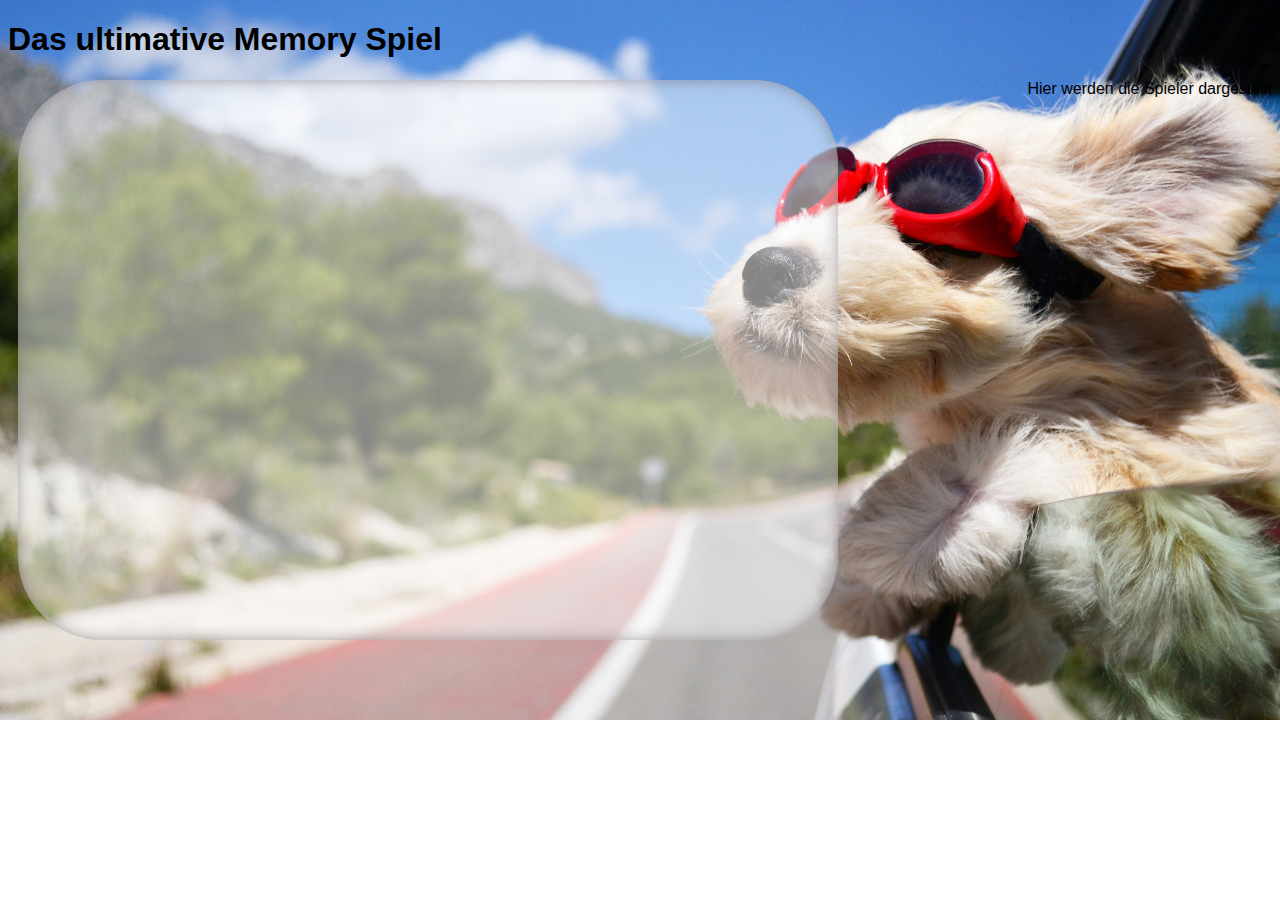
==== start.html @ 4fd4008e "inital commit" ====
<!DOCTYPE html>
<html lang="en">
<head>
    <meta charset="UTF-8">
    <meta name="viewport" content="width=device-width, initial-scale=1.0">
    <meta http-equiv="X-UA-Compatible" content="ie=edge">
    <link rel="stylesheet" href="css/main.css">
    <script type="text/javascript" src="js/game.js"></script>
    <script type="text/javascript" src="js/main.js"></script>
    <script type="text/javascript" src="js/players.js"></script>
    <title>Taos HtmL Memory Game</title>
</head>
<body>
    <container id="title_of_game">
        <h1>Das ultimative Memory Spiel</h1>
    </container>
    <container id="main_game">
        <div id="memory_board">
        </div>
        <div id="display_players">
            Hier werden die Spieler dargestellt
        </div>
    </container>
    <container id="footer_information">
        <!-- empty --> 
    </container>
</body>
</html>
---- css/main.css ----
html {
    background: url("../img/background.jpg") no-repeat;
    background-size: cover;
    font-family: "Helvetica Neue", Arial, sans-serif;
  }
#main_game {
    display: flex;
    flex-direction: row;
    justify-content: space-between;
}

#memory_board {
    background: rgba(255, 255, 255, 0.5);;
    width:800px;
    height:540px;
    padding:10px;
    margin:0px 10px;
    border-radius: 84px;
    box-shadow: inset 0px 0px 20px -6px rgba(97,89,97,1);
  }

  .card .back {
    background-color: rgba(12, 156, 240, 0.5);
    width:70px;
    height:70px;
    float:left;
    margin:10px;
    padding:20px;
    font-size:64px;
  }
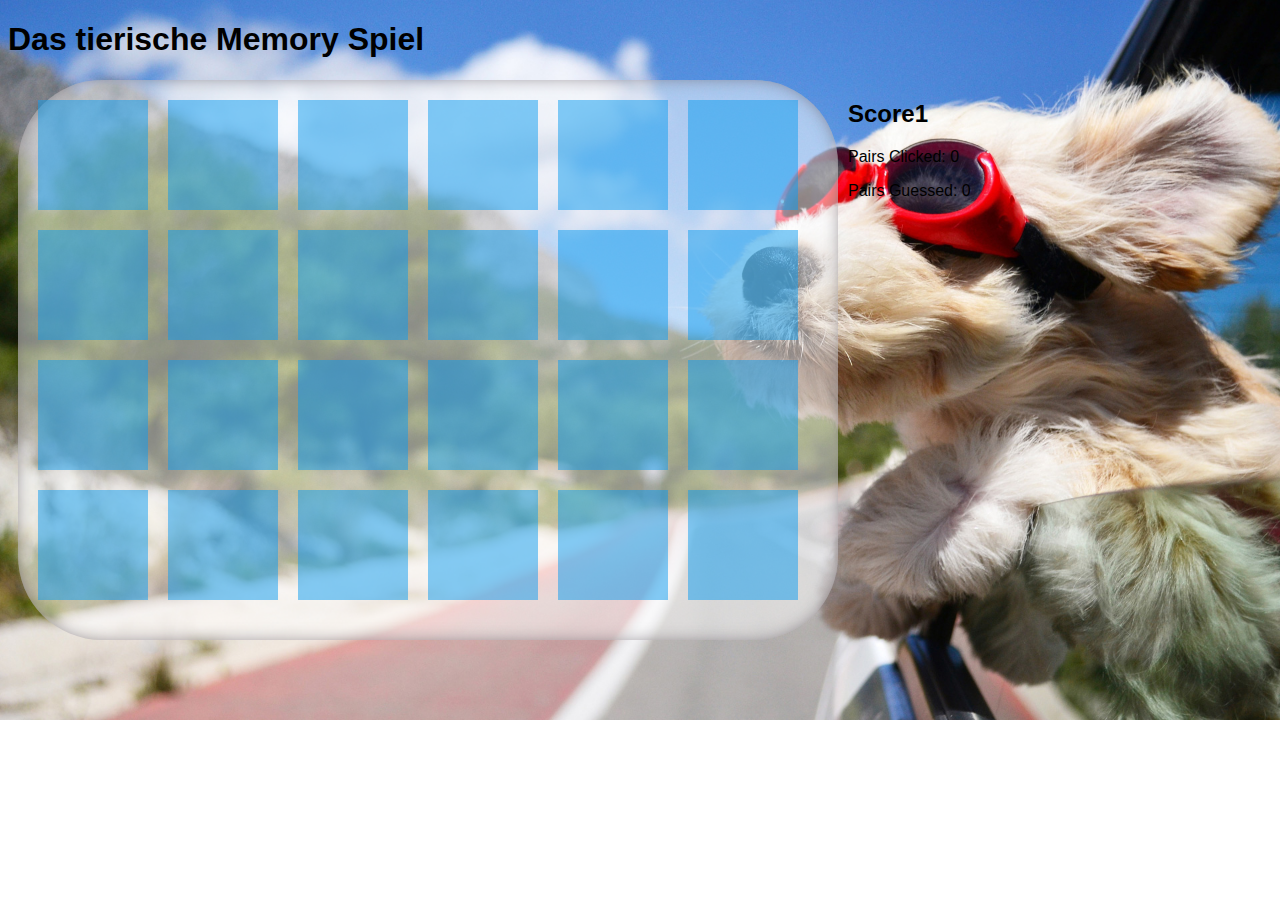
==== commit 59a47915: "day2 - added multiplayer" ====
--- a/start.html
+++ b/start.html
@@ -5,20 +5,26 @@
     <meta name="viewport" content="width=device-width, initial-scale=1.0">
     <meta http-equiv="X-UA-Compatible" content="ie=edge">
     <link rel="stylesheet" href="css/main.css">
-    <script type="text/javascript" src="js/game.js"></script>
-    <script type="text/javascript" src="js/main.js"></script>
-    <script type="text/javascript" src="js/players.js"></script>
-    <title>Taos HtmL Memory Game</title>
+    <title>Tierisches HTML Memory Game</title>
 </head>
 <body>
     <container id="title_of_game">
-        <h1>Das ultimative Memory Spiel</h1>
+        <h1>Das tierische Memory Spiel</h1>
     </container>
     <container id="main_game">
+        <div id="finished"></div>
         <div id="memory_board">
+            <!--generated by JavaScript-->
+            <script type="text/javascript" src="js/game.js"></script>
+            <script type="text/javascript" src="js/players.js"></script>
+            <script type="text/javascript" src="js/main.js"></script>
         </div>
         <div id="display_players">
-            Hier werden die Spieler dargestellt
+            <div id="score">
+                <h2>Score1</h2>
+                <p>Pairs Clicked: <span id="pairs_clicked">0</span></p>
+                <p>Pairs Guessed: <span id="pairs_guessed">0</span></p>
+              </div>
         </div>
     </container>
     <container id="footer_information">
--- a/css/main.css
+++ b/css/main.css
@@ -6,7 +6,7 @@
 #main_game {
     display: flex;
     flex-direction: row;
-    justify-content: space-between;
+    justify-content: baseline;
 }
 
 #memory_board {
@@ -27,4 +27,13 @@
     margin:10px;
     padding:20px;
     font-size:64px;
+  }
+  .front {
+    background-size: contain; 
+  }
+
+  #finished {
+    color:red;
+    font-size: 50px;
+    font-weight: bold;
   }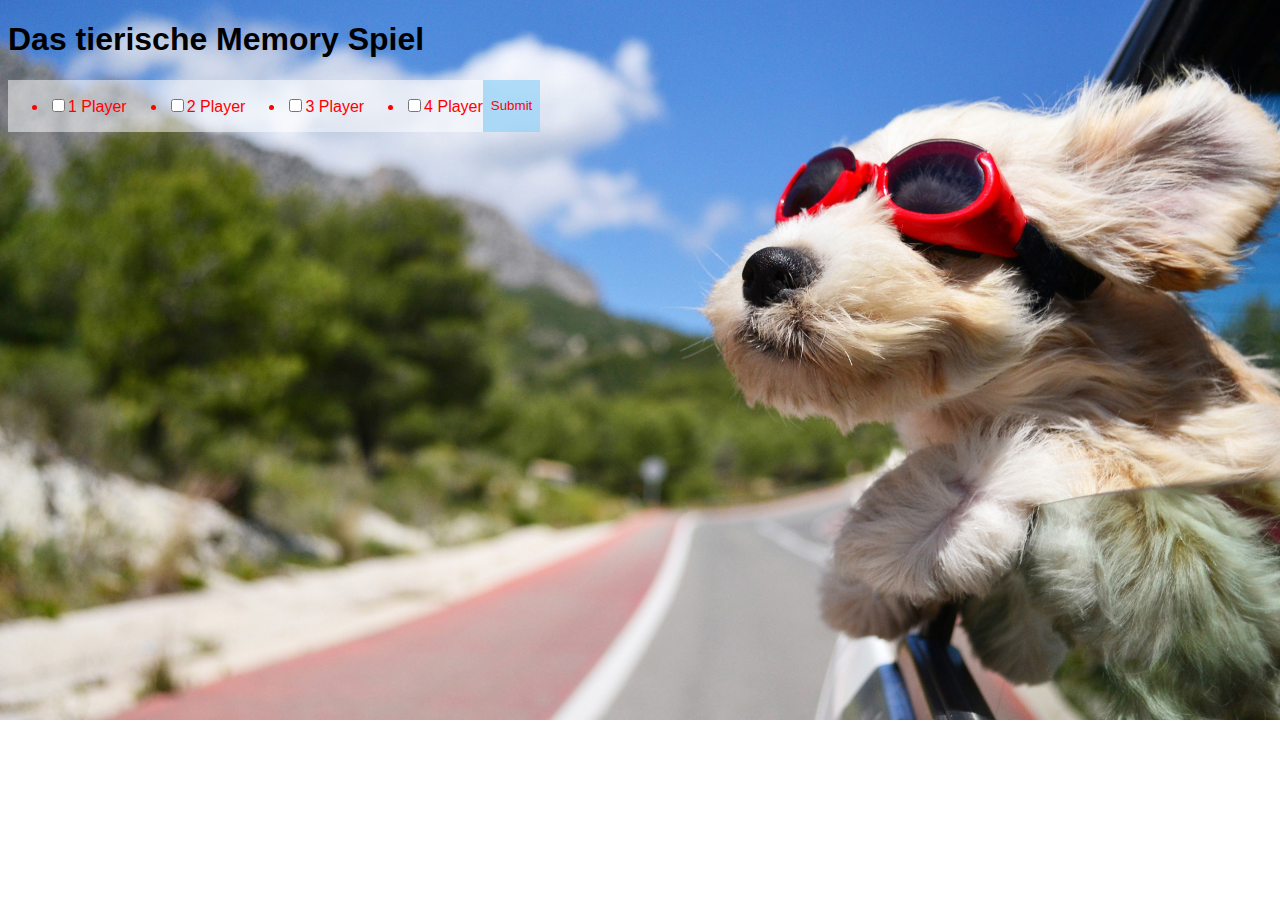
==== commit 292a5951: "day3 logic complete, onload and select player in work" ====
--- a/start.html
+++ b/start.html
@@ -4,7 +4,7 @@
     <meta charset="UTF-8">
     <meta name="viewport" content="width=device-width, initial-scale=1.0">
     <meta http-equiv="X-UA-Compatible" content="ie=edge">
-    <link rel="stylesheet" href="css/main.css">
+    <link rel="stylesheet" href="css/main.css"> 
     <title>Tierisches HTML Memory Game</title>
 </head>
 <body>
@@ -12,21 +12,10 @@
         <h1>Das tierische Memory Spiel</h1>
     </container>
     <container id="main_game">
-        <div id="finished"></div>
-        <div id="memory_board">
-            <!--generated by JavaScript-->
+            <script type="text/javascript" src="js/onload.js"></script>
             <script type="text/javascript" src="js/game.js"></script>
             <script type="text/javascript" src="js/players.js"></script>
-            <script type="text/javascript" src="js/main.js"></script>
-        </div>
-        <div id="display_players">
-            <div id="score">
-                <h2>Score1</h2>
-                <p>Pairs Clicked: <span id="pairs_clicked">0</span></p>
-                <p>Pairs Guessed: <span id="pairs_guessed">0</span></p>
-              </div>
-        </div>
-    </container>
+            <!--<script type="text/javascript" src="js/main.js"></script>-->
     <container id="footer_information">
         <!-- empty --> 
     </container>
--- a/css/main.css
+++ b/css/main.css
@@ -3,24 +3,31 @@
     background-size: cover;
     font-family: "Helvetica Neue", Arial, sans-serif;
   }
+
+#start_game {
+  display: flex;
+  justify-content: center;
+  background: rgba(255, 255, 255, 0.5);
+  color: red;
+}
+
 #main_game {
     display: flex;
     flex-direction: row;
-    justify-content: baseline;
 }
 
 #memory_board {
-    background: rgba(255, 255, 255, 0.5);;
+    background: rgba(255, 255, 255, 0.5);
     width:800px;
     height:540px;
     padding:10px;
     margin:0px 10px;
-    border-radius: 84px;
-    box-shadow: inset 0px 0px 20px -6px rgba(97,89,97,1);
+    border-radius: 40px;
+    box-shadow: inset 0px 0px 20px -6px #8f8f8f;
   }
 
   .card .back {
-    background-color: rgba(12, 156, 240, 0.5);
+    background-color: rgba(12, 156, 240, 0.3);
     width:70px;
     height:70px;
     float:left;
@@ -36,4 +43,29 @@
     color:red;
     font-size: 50px;
     font-weight: bold;
-  }+  }
+ button {
+    display: inline-block;
+    border: none;
+    padding: 4px 8px;
+    margin: 0;
+    text-decoration: none;
+    background: rgba(12, 156, 240, 0.3);
+    color: red;
+    font-family: sans-serif;
+    cursor: pointer;
+    text-align: center;
+  }
+  
+  #score {
+    background: rgba(255, 255, 255, 0.8);
+    width:200px;
+    height:540px;
+    padding:10px;
+    border-radius: 40px;
+    box-shadow: inset 0px 0px 20px -6px #8f8f8f;
+    color:red;
+    font-size: 20px;
+    font-weight: bold;
+  }
+  